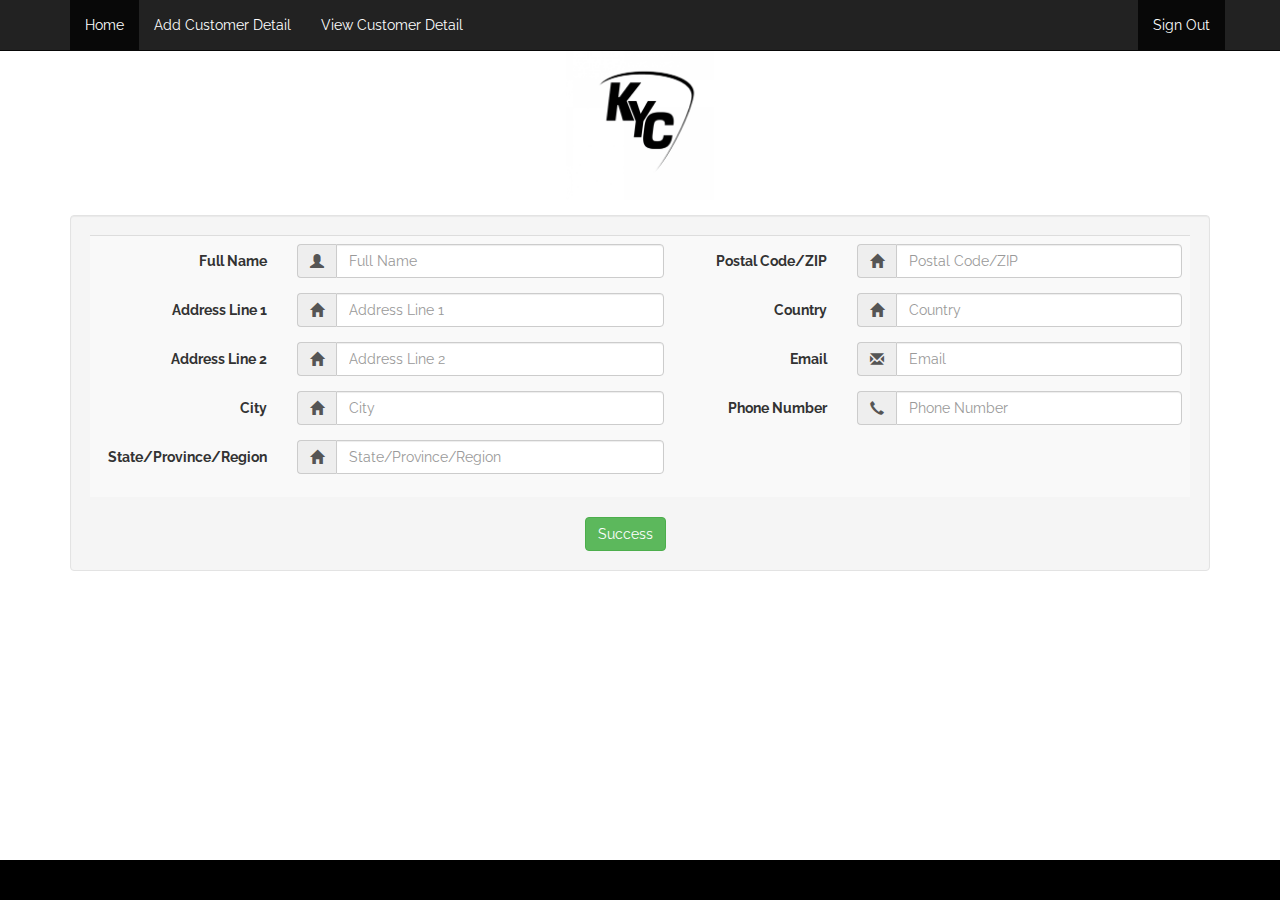
==== html/addCustomerDetail.html @ 2e576baf "First commit" ====
<!DOCTYPE html>
<html lang="en">
	<head>
		<meta charset="utf-8">
		<meta http-equiv="X-UA-Compatible" content="IE=edge">
		<meta name="viewport" content="width=device-width, initial-scale=1">
		<!-- The above 3 meta tags *must* come first in the head; any other head content must come *after* these tags -->
		<meta name="description" content="">
		<meta name="author" content="">
		<link rel="icon" href="favicon.ico">
		<title>BlockChain</title>
		<!-- Bootstrap core CSS -->
		<link href="../assets/css/bootstrap.min.css" rel="stylesheet">
		<link rel="stylesheet" href="../assets/css/font-awesome.min.css">
		<!-- Custom styles for this template -->
		<link href="../assets/css/jquery.bxslider.css" rel="stylesheet">
		<link href="../assets/css/home.css" rel="stylesheet">
	</head>
	<body>

		<nav class="navbar navbar-inverse navbar-fixed-top">
			<div class="container">
				<div class="navbar-header">
					<button type="button" class="navbar-toggle collapsed" data-toggle="collapse" data-target="#navbar" aria-expanded="false" aria-controls="navbar">
					<span class="sr-only">Toggle navigation</span>
					<span class="icon-bar"></span>
					<span class="icon-bar"></span>
					<span class="icon-bar"></span>
					</button>
				</div>
				<div id="navbar" class="collapse navbar-collapse">
					<ul class="nav navbar-nav">
						<li class="active"><a href="home.html">Home</a></li>
						<li><a href="addCustomerDetail.html">Add Customer Detail</a></li>
						<li><a href="viewCustomerDetail.html">View Customer Detail</a></li>
					</ul>
					
					<ul class="nav navbar-nav navbar-right">
						<li class="active"><a href="../index.html">Sign Out</a></li>
					</ul>
				</div>
			</div>
		</nav>

		<div class="container">
		<header>
			<a href="home.html"><img src="../assets/images/kyc.png" style="height: 150px;"></a>
		</header>
		<form class="well form-horizontal">
		 <table class="table table-striped">
          <tbody>
             <tr>
                <td colspan="1">

                      <fieldset>
                         <div class="form-group">
                            <label class="col-md-4 control-label">Full Name</label>
                            <div class="col-md-8 inputGroupContainer">
                               <div class="input-group"><span class="input-group-addon"><i class="glyphicon glyphicon-user"></i></span><input id="fullName" name="fullName" placeholder="Full Name" class="form-control" required="true" value="" type="text"></div>
                            </div>
                         </div>
                         <div class="form-group">
                            <label class="col-md-4 control-label">Address Line 1</label>
                            <div class="col-md-8 inputGroupContainer">
                               <div class="input-group"><span class="input-group-addon"><i class="glyphicon glyphicon-home"></i></span><input id="addressLine1" name="addressLine1" placeholder="Address Line 1" class="form-control" required="true" value="" type="text"></div>
                            </div>
                         </div>
                         <div class="form-group">
                            <label class="col-md-4 control-label">Address Line 2</label>
                            <div class="col-md-8 inputGroupContainer">
                               <div class="input-group"><span class="input-group-addon"><i class="glyphicon glyphicon-home"></i></span><input id="addressLine2" name="addressLine2" placeholder="Address Line 2" class="form-control" required="true" value="" type="text"></div>
                            </div>
                         </div>
                         <div class="form-group">
                            <label class="col-md-4 control-label">City</label>
                            <div class="col-md-8 inputGroupContainer">
                               <div class="input-group"><span class="input-group-addon"><i class="glyphicon glyphicon-home"></i></span><input id="city" name="city" placeholder="City" class="form-control" required="true" value="" type="text"></div>
                            </div>
                         </div>
                         <div class="form-group">
                            <label class="col-md-4 control-label">State/Province/Region</label>
                            <div class="col-md-8 inputGroupContainer">
                               <div class="input-group"><span class="input-group-addon"><i class="glyphicon glyphicon-home"></i></span><input id="state" name="state" placeholder="State/Province/Region" class="form-control" required="true" value="" type="text"></div>
                            </div>
                         </div>
                      </fieldset>
                </td>
                <td colspan="1">
					<fieldset>
                         <div class="form-group">
                            <label class="col-md-4 control-label">Postal Code/ZIP</label>
                            <div class="col-md-8 inputGroupContainer">
                               <div class="input-group"><span class="input-group-addon"><i class="glyphicon glyphicon-home"></i></span><input id="postcode" name="postcode" placeholder="Postal Code/ZIP" class="form-control" required="true" value="" type="text"></div>
                            </div>
                         </div>
                         <div class="form-group">
                            <label class="col-md-4 control-label">Country</label>
                            <div class="col-md-8 inputGroupContainer">
                               <div class="input-group"><span class="input-group-addon"><i class="glyphicon glyphicon-home"></i></span><input id="country" name="postcode" placeholder="Country" class="form-control" required="true" value="" type="text"></div>
                            </div>
                         </div>
                         <div class="form-group">
                            <label class="col-md-4 control-label">Email</label>
                            <div class="col-md-8 inputGroupContainer">
                               <div class="input-group"><span class="input-group-addon"><i class="glyphicon glyphicon-envelope"></i></span><input id="email" name="email" placeholder="Email" class="form-control" required="true" value="" type="text"></div>
                            </div>
                         </div>
                         <div class="form-group">
                            <label class="col-md-4 control-label">Phone Number</label>
                            <div class="col-md-8 inputGroupContainer">
                               <div class="input-group"><span class="input-group-addon"><i class="glyphicon glyphicon-earphone"></i></span><input id="phoneNumber" name="phoneNumber" placeholder="Phone Number" class="form-control" required="true" value="" type="text"></div>
                            </div>
                         </div>
                      </fieldset>
                   
                </td>
             </tr>
          </tbody>
       </table>
		<div>
			<button type="button" class="btn btn-success" style="margin-left: 45%;">Success</button>
		</div>	
	   </form>
		</div><!-- /.container -->
		<div style="width: 100%; height: 40px; background-color: black; position: absolute; bottom: 0;">
		</div>

		<!-- Bootstrap core JavaScript
			================================================== -->
		<!-- Placed at the end of the document so the pages load faster -->
		<script src="../js/jquery.min.js"></script>
		<script src="../js/bootstrap.min.js"></script>
		<script src="../js/jquery.bxslider.js"></script>
		<script src="../js/mooz.scripts.min.js"></script>
	</body>
</html>
---- assets/css/home.css ----
/*------------------------------------------------------------------
[Color codes]
Buttons, etc:	#726FB9 (blue)
hover color:	#fed136 (yellow)
-------------------------------------------------------------------*/
/* main font for menu. */
@import url(http://fonts.googleapis.com/css?family=Lora:400|Raleway:100,200,300,400,500,700,800);
/*- General -*/
body {
	font-family: "Raleway", Sans-serif;
	-webkit-font-smoothing: antialiased;
}
h1,
h2,
h3,
h4,
h5,
h6 {
	letter-spacing: -0.04em;
	font-weight: 700;
	font-style: normal;
	font-family: "Raleway", Sans-serif;
	color: #4A4A4A;
}
p {
	font-family: 'Raleway', sans-serif;
	font-size: 15px;
	font-weight: 400;
	line-height: 24px;
	color: #000;
}
img {
	max-width: 100%;
	height: auto;
}
a {
    color: #4A4A4A;	
}
a:hover, a:focus, a:active, a.active {
	color: #fec503;
}
a, a:hover, a:focus, a:active, a.active {
	outline: 0;
	text-decoration: none;
}
::selection {
	text-shadow: none;
	background: #fed136;
}
section {
	padding-bottom: 60px;
}
/*section:last-child {
	padding-bottom: 0px;
}
/*- Reset bootstrap -*/
@media (min-width: 1200px)
.container {
	width: 1260px;
}
.row-gutter {
	margin-left: -20px;
	margin-right: -20px;
}
.col-gutter {
	padding-left: 20px;
	padding-right: 20px;
}
.sidebar-gutter {
	padding-left: 50px;
}
.navbar .navbar-nav > li > a {
	color:#fff;
}
header {
	margin: 50px 0 15px;
	text-align: center;
}
/*- BX Slaider reset -*/
.bxslider {
	margin: 0;
	padding: 0;
}
.bx-wrapper .bx-viewport {
	left: 0;
	-moz-box-shadow: none;
	-webkit-box-shadow: none;
	box-shadow: none;
	border: none;
}
.bx-wrapper .bx-prev {
	border: 1px solid #000;
	background-image: none !important;
	background-color: rgba(223, 223, 223, 0.34);
}
.bx-wrapper .bx-next {
	border: 1px solid #000;
	background-image: none !important;
	background-color: rgba(223, 223, 223, 0.34);
}
.bx-wrapper .bx-prev:hover {
	background-color: rgba(223, 223, 223, 0.34);
}
.bx-wrapper .bx-next:hover {
	background-color: rgba(223, 223, 223, 0.34);
}
.bx-wrapper .bx-controls-direction a {
	position: absolute;
	top: 50%;
	margin-top: -16px;
	outline: 0;
	width: 50px;
	height: 50px;
	text-indent: inherit;
	z-index: 99;
	color: #fff;
	text-align: center;
	line-height: 50px;
}
.main-slider img {
	position: relative;
}
.main-slider h2 {
	position: absolute;
	bottom: 10px;
	left: 10px;
	background-color: rgba(0, 0, 0, 0.52);
	color: #fff;
	padding: 25px 40px;
	font-size: 32px;
}
.main-slider h2 a {
	color: #fff;
}
.main-slider h2 a:hover {
	color: #dfdfdf;
}
/*- blog post -*/
.blog-post {
	padding-bottom: 30px;
	margin-bottom: 60px;
	border-bottom: 1px solid #CECECE;
}
.blog-post:last-child {
	border-bottom: none;
}
.blog-post .blog-post-body {
	text-align: center;
	padding: 20px 0;
}
.blog-post .blog-post-body h2 {
	margin: 0;
	padding: 15px 0px 20px;
	font-size: 41px;
	line-height: 49px;
}
.blog-post .blog-post-body p {
	text-align: justify;
	font-size: 20px;
	font-weight: 300;
	line-height: 30px;
	color: #000;
}
.blog-post .blog-post-body a {
	color: #4A4A4A;
	-webkit-transition: all 0.2s ease-out;
	-moz-transition: all 0.2s ease-out;
	-o-transition: all 0.2s ease-out;
	transition: all 0.2s ease-out;
}
.blog-post .blog-post-body a:hover  {
	color: #dddddd;
}
.blog-post .post-meta {
	margin: 5px 0 20px;
	font-weight: 400;
	font-size: 16px;
	color: #B1B1B1;
	font-family: "Lora";
	font-style: italic;
}
.blog-post .post-meta a {
	color: #B1B1B1;
}
.blog-post .post-meta a:hover {
	color: #fed136;
}
.blog-post .post-meta span {
	padding-left: 15px;
	padding-right: 15px;
}
.blog-post .post-meta span:first-child {
	padding-left: 0;
	padding-right: 15px;
}
.blog-post .post-meta i {
	padding-right: 5px;
	font-size: 12px;
}
.blog-post .read-more a {
	display: inline-block;
	padding: 12px 40px;
	margin: 30px 0 0px;
	border: 1px solid;
	border-radius: 25px;
	border-color: #E6E6E6;
	background-color: #F3F3F3;
	font-family: "Open Sans", Sans-serif;
	text-transform: uppercase;
	font-weight: 600;
	font-size: 12px;
	letter-spacing: 1.7px;
	-webkit-transition: all 0.2s ease-out;
	-moz-transition: all 0.2s ease-out;
	-o-transition: all 0.2s ease-out;
	transition: all 0.2s ease-out;
}
.blog-post .read-more a:hover {
	background-color: #fed136;
	border-color: #fed136;
	color: #fff;
}
.blog-post .blog-post-text {
	text-align: left;
}
.blog-post .blog-post-text p {
	text-align: justify;
	font-size: 17px;
	font-weight: 400;
	line-height: 28px;
	color: #000;
	letter-spacing: 0.1px;
	margin-bottom: 30px;
}
/*- Sidebar -*/
.sidebar-title {
	background-color: #2B2B2B;
	color: #fff;
	text-align: center;
	text-transform: uppercase;
	font-weight: 800;
	letter-spacing: 0.8px;
	font-size: 14px;
	padding: 15px 0;
	margin: 0 0 25px;
	font-family: "Raleway", Sans-serif;
}
.sidebar-widget {
	margin-bottom: 40px;	
}
.sidebar-widget li {
	font-size: 17px;
	margin-bottom: 10px;
}
.widget-socials {
	text-align: center;
}
.widget-socials a {
	margin: 3px 8px;
	padding: 5px;
	font-size: 17px;
	color: #3C3C3C;
}
.widget-about img {
	width: 100%;
}
.widget-about h4 {
	text-align: center;
	margin: 20px 0 5px;
}
.widget-about .author-title {
	font-size: 13px;
	font-weight: 400;
	line-height: 20px;
	color: #B5B5B5;
	text-align: center;
}
.widget-about p {
	margin-top: 10px;
	font-size: 17px;
	line-height: 24px;
	color: #000000;
}
.widget-post {
	display: table;
	margin: 0 0 20px 0;
	border-bottom: 1px solid;
	border-color: #E4E4E4;
	padding-bottom: 20px;
	width: 100%;
}
.widget-post:last-child {
	border-bottom: none;
	padding-bottom: 0px;
	margin: 0px;
}
.widget-post .post-image {
	float: left;
	width: 90px;
	vertical-align: middle;
	position: relative;
	margin-right: 20px;
}
.widget-review .post-image {
	width: 70px;
	margin-right: 15px;
}
.widget-post .post-body {
	overflow: hidden;
}
.widget-post h2 {
	margin: 0;
	font-size: 14px;
	font-weight: 500;
	line-height: 20px;
}
.widget-post h2 a {
	color: #4A4A4A;
	-webkit-transition: all 0.2s ease-out;
	-moz-transition: all 0.2s ease-out;
	-o-transition: all 0.2s ease-out;
	transition: all 0.2s ease-out;
}
.widget-post h2 a:hover {
	color: #969696;
}
.widget-post .post-meta {
	margin-top: 5px;
	font-weight: 400;
	font-size: 11px;
	color: #B1B1B1;
	font-family: "Lora";
	font-style: italic;
}
.widget-post .post-meta span {
	margin-right: 8px;
}
.widget-post .post-meta span a {
	color: #B1B1B1;
}
.section-title {
	margin: 0 0 45px 0;
	border-top: 1px solid #505050;
	font-size: 28px;
	padding-top: 10px;
	font-weight: 300;
	color: #272727;
}
.section-title span {
}
/*- Footer -*/
footer {
	padding: 0;
	font-size: 12px;
	font-weight: 500;
	text-transform: uppercase;
	letter-spacing: 1px;
	color: #717171;
	text-align: center;
	border-top: 1px solid #CECECE;
}
footer .footer-socials {
	margin: 60px 0 20px;
}
footer .footer-socials a {
	display: inline-block;
	margin-right: 5px;
	background-color: #626165;
	color: #fff;
	/* padding: 20px; */
	font-size: 20px;
	line-height: 45px;
	width: 45px;
	height: 45px;
	border-radius: 50%;
	-webkit-transition: all 0.2s ease-out;
	-moz-transition: all 0.2s ease-out;
	-o-transition: all 0.2s ease-out;
	transition: all 0.2s ease-out;
}
footer .footer-socials a:hover {
	background-color: #dddddd;
}
footer .footer-bottom {
	padding: 10px 0 40px;
}
.text-align {
	padding-top: 7px;
}
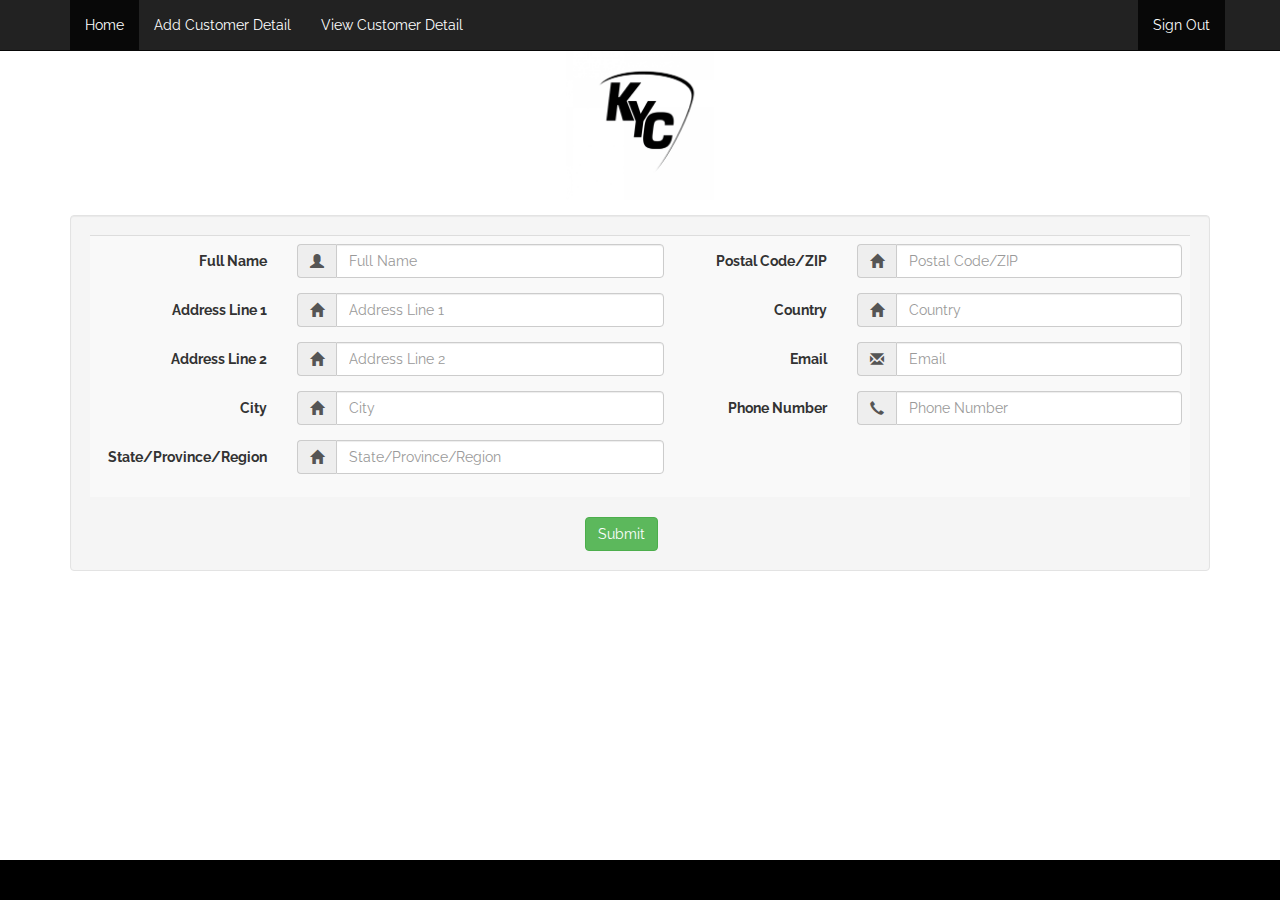
==== commit ed9d7dc3: "some changes" ====
--- a/html/addCustomerDetail.html
+++ b/html/addCustomerDetail.html
@@ -15,6 +15,24 @@
 		<!-- Custom styles for this template -->
 		<link href="../assets/css/jquery.bxslider.css" rel="stylesheet">
 		<link href="../assets/css/home.css" rel="stylesheet">
+		<!-- JS script -->
+		<script src="../js/jquery.min.js"></script>
+		<script src="../js/bootstrap.min.js"></script>
+		<script src="../js/jquery.bxslider.js"></script>
+		<script src="../js/mooz.scripts.min.js"></script>
+		<script type="text/javascript" src="../js/web3.min.js"></script>
+    <script type="text/javascript">
+        if (typeof window.web3 !== "undefined" && typeof window.web3.currentProvider !== "undefined") {
+            var web3 = new Web3(window.web3.currentProvider);
+        } else {
+            var web3 = new Web3();
+        }
+				$(document).ready(function(){
+    			$( "#DOB" ).datepicker();
+				});
+		</script>
+		<script language="JavaScript" type="text/javascript" src="js/detailsOfContractInc.js"></script>
+		<script language="JavaScript" type="text/javascript" src="js/addForm.js"></script>
 	</head>
 	<body>
 
@@ -34,7 +52,7 @@
 						<li><a href="addCustomerDetail.html">Add Customer Detail</a></li>
 						<li><a href="viewCustomerDetail.html">View Customer Detail</a></li>
 					</ul>
-					
+
 					<ul class="nav navbar-nav navbar-right">
 						<li class="active"><a href="../index.html">Sign Out</a></li>
 					</ul>
@@ -86,7 +104,7 @@
                       </fieldset>
                 </td>
                 <td colspan="1">
-					<fieldset>
+								<fieldset>
                          <div class="form-group">
                             <label class="col-md-4 control-label">Postal Code/ZIP</label>
                             <div class="col-md-8 inputGroupContainer">
@@ -112,25 +130,16 @@
                             </div>
                          </div>
                       </fieldset>
-                   
                 </td>
              </tr>
           </tbody>
        </table>
 		<div>
-			<button type="button" class="btn btn-success" style="margin-left: 45%;">Success</button>
-		</div>	
+			<button type="button" class="btn btn-success" style="margin-left: 45%;"  onclick="return onClickAdd()">Submit</button>
+		</div>
 	   </form>
 		</div><!-- /.container -->
 		<div style="width: 100%; height: 40px; background-color: black; position: absolute; bottom: 0;">
 		</div>
-
-		<!-- Bootstrap core JavaScript
-			================================================== -->
-		<!-- Placed at the end of the document so the pages load faster -->
-		<script src="../js/jquery.min.js"></script>
-		<script src="../js/bootstrap.min.js"></script>
-		<script src="../js/jquery.bxslider.js"></script>
-		<script src="../js/mooz.scripts.min.js"></script>
 	</body>
-</html>+</html>
